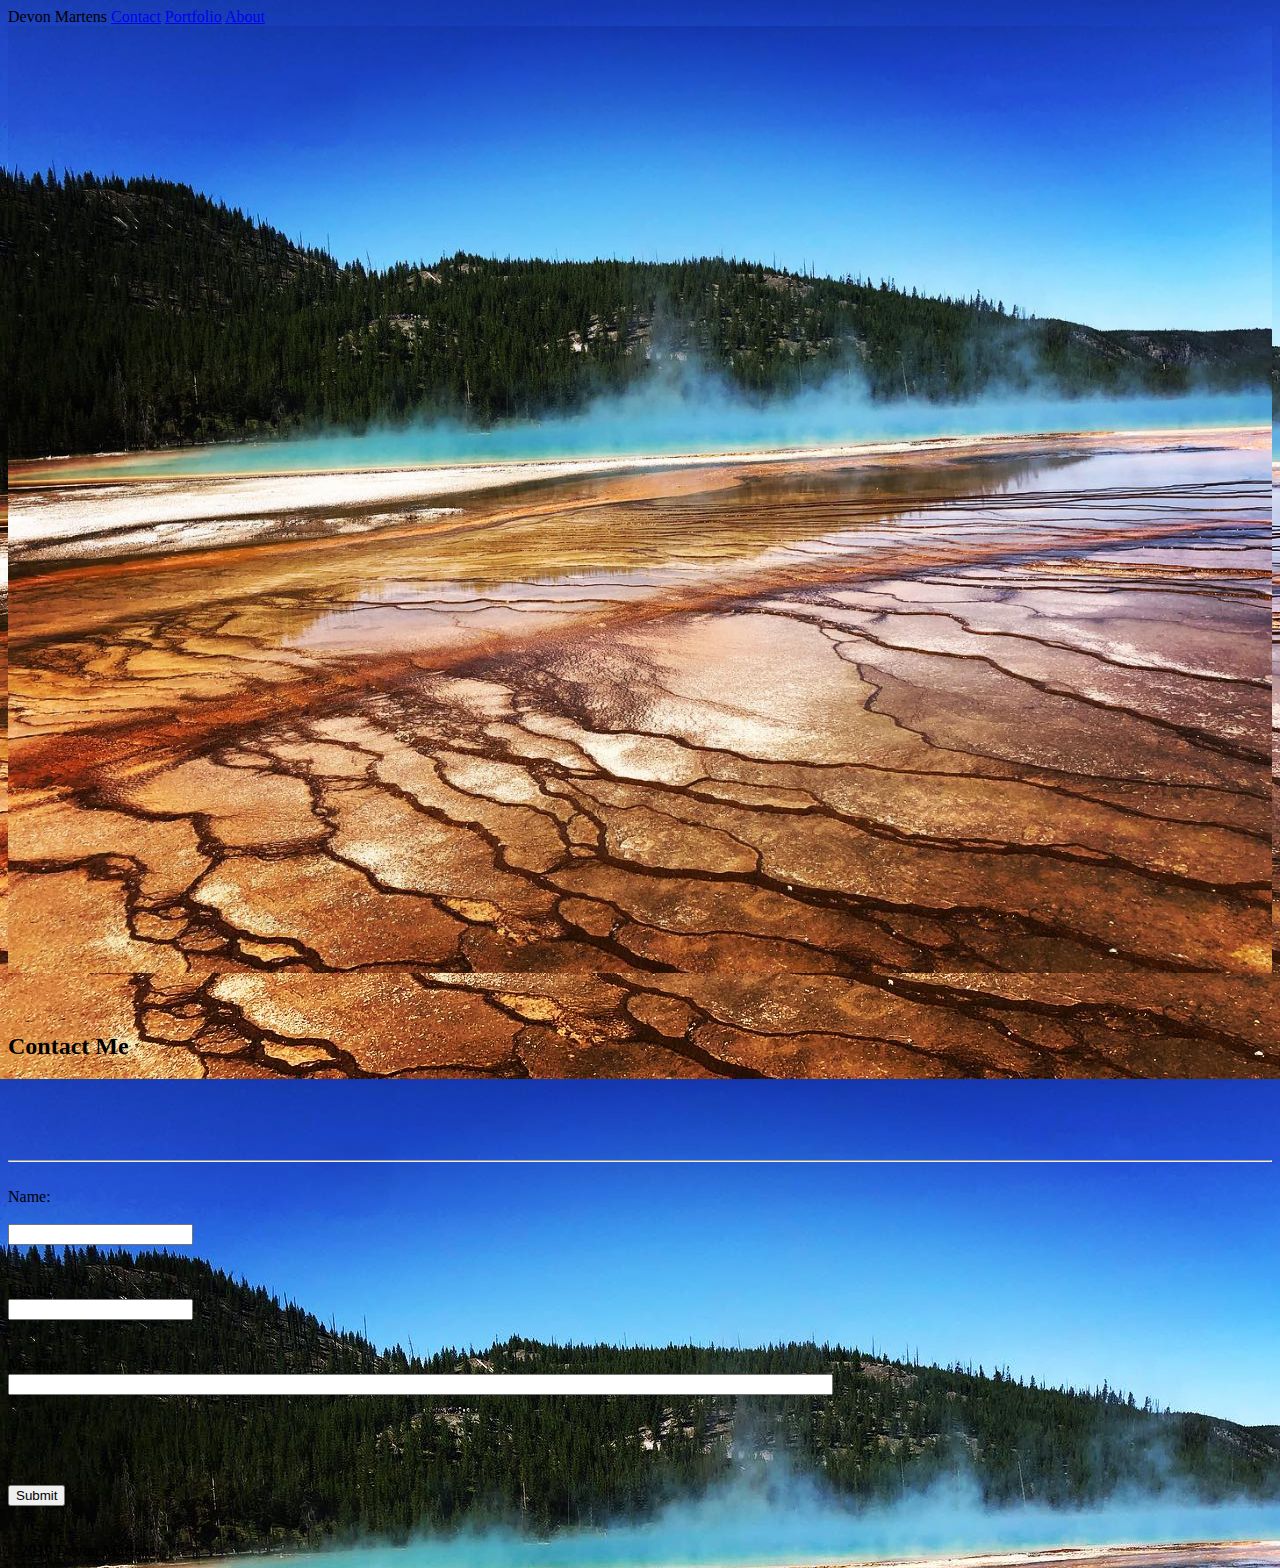
==== contact.html @ bed08975 "Update contact.html" ====
<!DOCTYPE html>
<html lang=en>
   <head>
      <title>Contact Me</title>
      <link rel="stylesheet" type="text/css" href="/assets/css/reset.css">
      <link rel="stylesheet" type="text/css" href="/assets/css/style.css">
   </head>
   <header class="clearfox">
        <a id="userName">Devon Martens</a>
        <span></span>
      <links>
        <a id="contact" href="contact.html">Contact</a>
        <span></span>
        <a id="portfolio" href="portfolio.html">Portfolio</a>
        <span></span>
        <a id="aboutme" href="index.html">About</a> 
        <span></span>
      </links>
    </div>
</header>
<body background= "assets/images/yellowstone.jpg">
    <background-image><img src="assets/images/yellowstone.jpg" width="100%"></background-image>
      <br>
      <br>
      <br>
      <div class="wrapper">
      <div class="container">
         <article class="section1">
            <div>
               <h2>Contact Me</h2>
               <br>             
<br>
<br>
<br> 
               <hr>
            </div>
            <section id="box1">
<form action="dmmartens91@gmail.com" method="post" enctype="text/plain"> <br>
Name:<br>
<br>
<input type="text" name="name" id="name"/><br>
<br>
<br>
E-mail:<br>
<input type="text" name="mail" id="email"/><br>
<br>
<br>
Message:<br>
<input type="text" name="comment" size="100" id="message"/>
<br>
<br>
<br>
<br>
<br>
<br>

<input type="button" value="Submit" id="BUTT"/>




<br>
<br>
</form>
</div>
</div>
</section>
</article>
 </box>
</div>
<br>
<div class="wrapper">
<div class="container">
<footer class="clearfix">&copy;2019 Devon Martens</footer>
</div class="wrapper">
</div class="container">
</body>
</html>
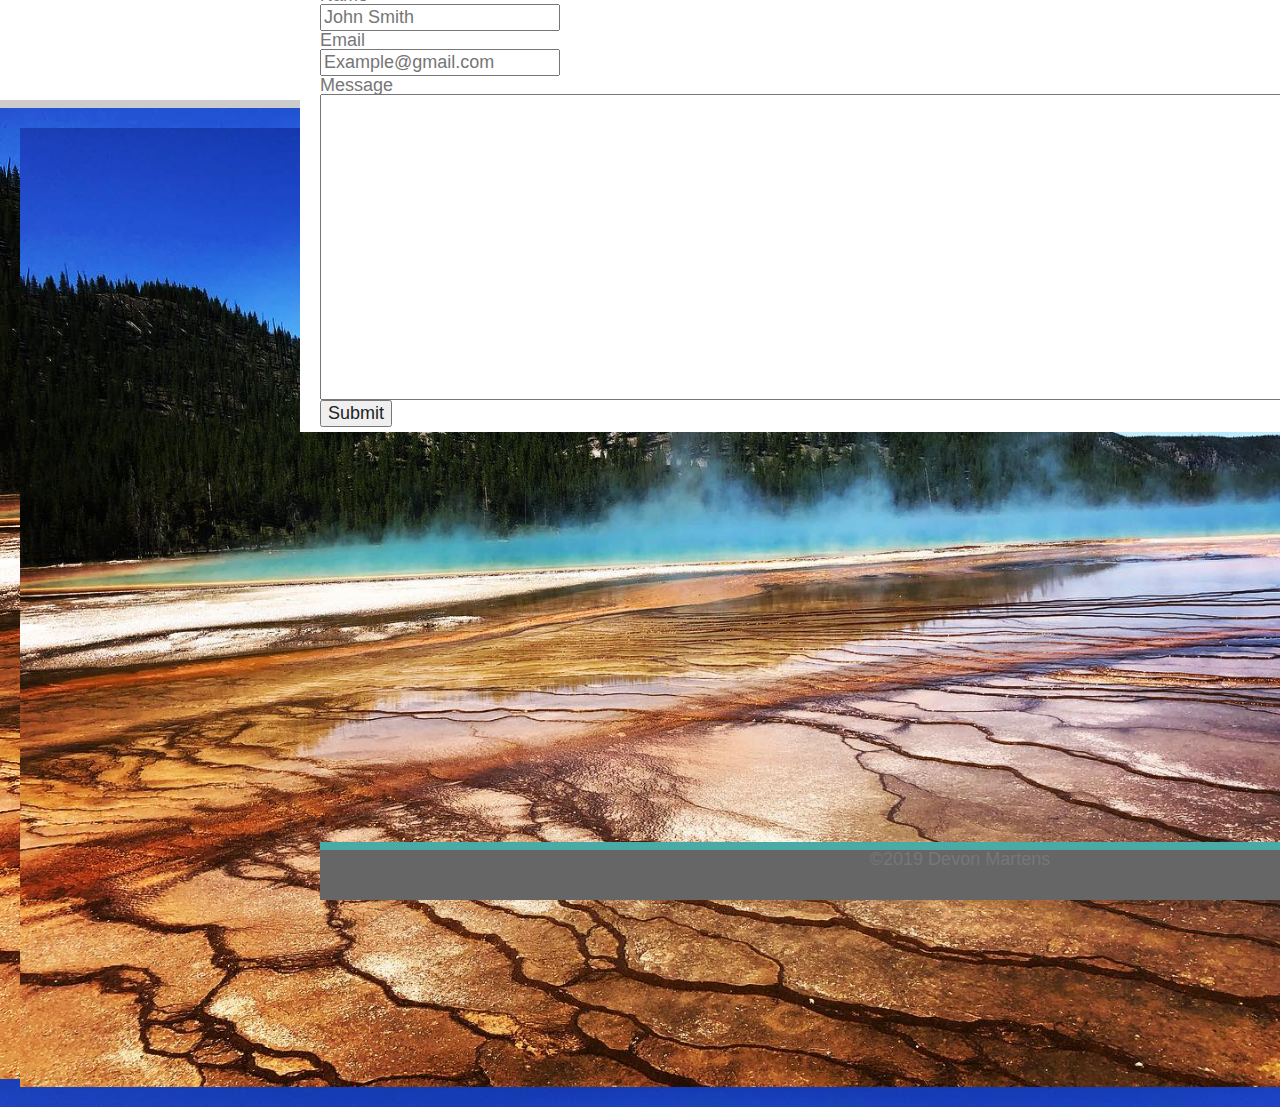
==== commit a2fb0d1a: "640 too much code fix it" ====
--- a/contact.html
+++ b/contact.html
@@ -6,7 +6,7 @@
       <link rel="stylesheet" type="text/css" href="/assets/css/style.css">
    </head>
    <header class="clearfox">
-        <a id="userName">Devon Martens</a>
+      <a id="userName">Devon Martens</a>
         <span></span>
       <links>
         <a id="contact" href="contact.html">Contact</a>
@@ -28,46 +28,36 @@
          <article class="section1">
             <div>
                <h2>Contact Me</h2>
-               <br>             
-<br>
-<br>
-<br> 
+               <br>
+               <br>
                <hr>
-            </div>
-            <section id="box1">
-<form action="dmmartens91@gmail.com" method="post" enctype="text/plain"> <br>
-Name:<br>
-<br>
-<input type="text" name="name" id="name"/><br>
-<br>
-<br>
-E-mail:<br>
-<input type="text" name="mail" id="email"/><br>
-<br>
-<br>
-Message:<br>
-<input type="text" name="comment" size="100" id="message"/>
-<br>
-<br>
-<br>
-<br>
-<br>
-<br>
-
-<input type="button" value="Submit" id="BUTT"/>
-
-
-
-
-<br>
-<br>
-</form>
-</div>
-</div>
-</section>
-</article>
- </box>
-</div>
+               <br>
+      <p><label>Name</label>
+         <br>
+   
+         <input type = "text"
+                id = "myText"
+                placeholder = "John Smith" />
+       </p>
+       <p>
+         <label>Email</label>
+         <br>
+         <input type="text" 
+                id = "myEmail"
+                placeholder = "Example@gmail.com" />
+                 
+       </p>
+       <p>
+           <label>Message</label>
+           <textarea id = "myTextArea"
+                   rows = "15"
+                   cols = "155"></textarea>
+         </p>
+ 
+         <button type="button">Submit</button>
+ 
+     
+   </div>
 <br>
 <div class="wrapper">
 <div class="container">
--- a/assets/css/style.css
+++ b/assets/css/style.css
@@ -0,0 +1,430 @@
+
+
+.content {
+	width: 960px;
+	align-self: center;
+}
+
+.aboutme {
+	color: #4aaaa5;
+	font-size: 20pt;
+	font-family: 'Georgia', Times, Times New Roman, serif;
+    margin-top: 10px;
+    padding-right: 10px;
+	float: top;
+}
+
+h2 {
+	float: left;
+	color: #4aaaa5;
+	font-size: 20pt;
+	font-family: 'Georgia', Times, Times New Roman, serif;
+    top: 0px;
+    position: relative; top: 5px; left: 10px;
+}
+
+/*center bodies*/
+
+.section1 {
+    background-color: #ffffff;
+    width: 960px;
+    position: absolute;
+    height: 500px;
+    align-self: center;
+    margin-left: 300px;
+    font-family: 'Arial', 'Helvetica Neue', Helvetica, sans-serif;
+    font-size: 18px;
+    padding: 20px;
+    }
+
+
+body {
+	color: #777777;
+	font-size: 18px;
+	margin: 0
+    background-image: url(yellowstone.jpg);
+    position: relative;
+}
+
+
+/*Body for About Me*/
+
+
+img {
+    float: left;
+    margin: 20px;
+}
+#box1 {
+    display: block;
+    margin: 2px 2px 2px 2px;
+}
+    
+/*header icons*/
+
+#aboutme {
+	float: right;
+	font-family: 'Georgia', Times, Times New Roman, serif;
+	color: #777777;
+	background-color: #ffffff;
+	align-self: left;
+    padding: 25px 30px 10px 30px;
+}
+
+#portfolio {
+	float: right;
+	font-family: 'Georgia', Times, Times New Roman, serif;
+	color: #777777;
+	background-color: #ffffff;
+	align-self: left;
+	padding: 25px 30px 10px 30px;
+}
+
+#contact {
+  float: right;
+	font-family: 'Georgia', Times, Times New Roman, serif;
+	color: #777777;
+	background-color: #ffffff;
+  align-self: left;
+  margin-right: 300px;
+  padding: 25px 30px 10px 30px;
+ float: top;
+}
+
+#userName {
+	font-size: 20pt;
+	color: white;
+	font-family: 'Georgia', Times, Times New Roman, serif;
+	background-color: #4aaaa5;
+	float: left;
+    margin-left: 300px;
+	padding: 50px 20px 20px 20px;
+	float: top;
+}
+
+
+    
+/*portfolio images*/
+
+
+.container1 {
+  position: relative; top: -10px;
+}
+
+/* Bottom right text */
+#label1 {
+  position: absolute;  top: 100px; left: 20px;
+  background-color: #4aaaa5;
+  color: white;
+  width: 188px;
+  height: 33px;
+  font-size: 22px;
+  text-align: center;
+  font-family: 'Lora', serif;
+
+}
+
+
+.container2 {
+    position: absolute; left:600px; top:  300px;
+  }
+  
+  #label2 {
+    position: absolute;  top: 100px; left: 20px;
+    background-color: #4aaaa5;
+    color: white;
+    width: 200px;
+    height: 33px;
+    font-size: 22px;
+    text-align: center;
+    float: right;
+    font-family: 'Lora', serif;
+  }
+  .container3 {
+    position: absolute; left: 900px; top: 290px;
+  }
+  
+  #label3 {
+    position: absolute;  top: 100px; left: 20px;
+    background-color: #4aaaa5;
+    color: white;
+    width: 200px;
+    height: 33px;
+    font-size: 22px;
+    text-align: center;
+    float: right;
+    font-family: 'Lora', serif;
+  }
+
+  .container4 {
+    position: absolute; left: 300px; top: 460px;
+  }
+  
+  #label4 {
+    position: absolute;  top: 120px; left: 20px;
+    background-color: #4aaaa5;
+    color: white;
+    width: 267px;
+    height: 33px;
+    font-size: 22px;
+    text-align: center;
+    float: right;
+    font-family: 'Lora', serif;
+  }
+  .container5 {
+    position: absolute; left: 700px; top: 455px;
+ 
+  }
+  
+
+  #label5 {
+    position: absolute;  top: 140px; left: 20px;
+    background-color: #4aaaa5;
+    color: white;
+    width: 200px;
+    height: 33px;
+    font-size: 22px;
+    text-align: center;
+    float: right;
+    font-family: 'Lora', serif;
+  }
+/*end of photos*/
+
+
+/*contact info*/
+
+#name {
+    position: absolute; left: 20px; right: 20px;
+    width: 915px;
+    height: 20px;
+}
+
+#email {
+    position: absolute; left: 20px; right: 20px;
+    width: 915px;
+    height: 20px;
+}
+#message {
+    position: absolute; left: 20px; right: 20px;
+    width: 915px;
+    height: 100px;
+}
+
+#BUTT {
+background-color: #4aaaa5;
+border: none;
+padding: 12px 24px;
+text-decoration: none;
+margin: 4px 2px;
+cursor: pointer;
+position: absolute; top: 460px;
+color: white;
+}
+
+
+/* All footer all Header*/
+.wrapper {
+	min-height: calc(100vh - 960px);
+}
+.clearfix {
+	border-top: 8px solid #4aaaa5;
+	height: 50px;
+	background-color: #666666;
+	margin-top: -100px;
+    text-align: center;
+    position: fixed;
+    bottom: 0;
+    width: 100%;
+}
+
+
+/*footer*/
+
+.clearfox {
+	border-bottom: 8px solid #cccccc;
+	height: 100px;
+    background-color: #ffffff;
+    width: 100%;
+}
+    
+
+@media screen and (max-width: 980px){
+      name {
+          margin: 0 0 0 50;
+        }
+  
+links {
+        
+        right: 10px;
+        margin: 30 20 0 0;
+      }
+      
+      #userName {
+        margin: 0px;
+      }
+      .section1 {
+        width: 580px;
+        font-size: 18px;
+        margin: 10% 0 0 4.5%;
+        }
+        #hs{
+          float: left;
+          width:175px;
+          height:175px;
+        }
+  
+        .smallerPic{
+          
+          width:280px;
+          height:230px;
+          }
+  
+          .portfolioButtons {
+          position: absolute;
+          top: -100%;
+          left: 49.25%;
+          transform: translate(-50%, -50%);
+          -ms-transform: translate(-50%, -50%);
+          padding: 5;
+          width: 280;
+          
+          }
+          
+          #myTextArea{
+          width: 100%;
+          }
+          
+  
+  
+    }
+    
+    @media screen and (max-width: 768px){
+      name {
+        margin: 0 0 0 15;
+        }
+  
+      links {
+        
+        right: 5px;
+        margin: 30 0 0 0;
+      }
+      
+      .section1{
+        width: 690px;
+        font-size: 18px;
+        margin: 15% 0 10% 1%;
+        }
+        #hs{
+          float: left;
+          width:175px;
+          height:175px;
+        }
+
+        #aboutme {
+            padding: 25px 5px 10px 5px;
+        }
+        
+        #portfolio {
+          padding: 25px 5px 10px 5px;
+        }
+        
+        #contact {
+          float: right;
+          padding: 25px 5px 10px 5px;
+        }
+  
+        .smallerPic{
+          
+          width:320px;
+          height:270px;
+        }
+  
+        .portfolioButtons {
+          position: absolute;
+          top: -100%;
+          left: 49.5%;
+          transform: translate(-50%, -50%);
+          -ms-transform: translate(-50%, -50%);
+          padding: 5;
+          width: 320;
+          
+        }
+        
+        #myTextArea{
+          width: 100%;
+        }
+      
+      
+    
+    }
+    
+    @media screen and (max-width: 640px){
+      header {
+      position:static;
+      width: 100%;
+    }
+  
+      name {
+        margin: 0;
+        width: 590px;
+        left: 0;
+        top: 0;
+        text-align: center;	
+        
+        }
+  
+      links {
+      margin: 80 0 0 0;
+      text-align: center;
+      left: 0;
+      top: 0;
+      width: 580px;
+      padding: 30px;
+      background-color: #ffffff;
+      border-bottom: 3px solid #cccccc;
+      }
+      
+      .section1 {
+        width: 565px;
+        font-size: 18px;
+        margin: 25% 0 20% 1%;
+        }
+        #hs{
+          
+          width:560px;
+          height:560px;
+        }
+        #aboutme {
+          padding: 25px 5px 10px 5px;
+      }
+      
+      #portfolio {
+        padding: 25px 5px 10px 5px;
+      }
+      
+      #contact {
+        float: right;
+        padding: 25px 5px 10px 5px;
+      }
+
+        .smallerPic{
+          
+          width:560px;
+          height:510px;
+        }
+  
+        .portfolioButtons {
+          position: absolute;
+          top: -200%;
+          left: 49.5%;
+          transform: translate(-50%, -50%);
+          -ms-transform: translate(-50%, -50%);
+          padding: 20;
+          width: 560;
+          
+        }
+        
+        #myTextArea{
+          width: 100%;
+        }
+    
+    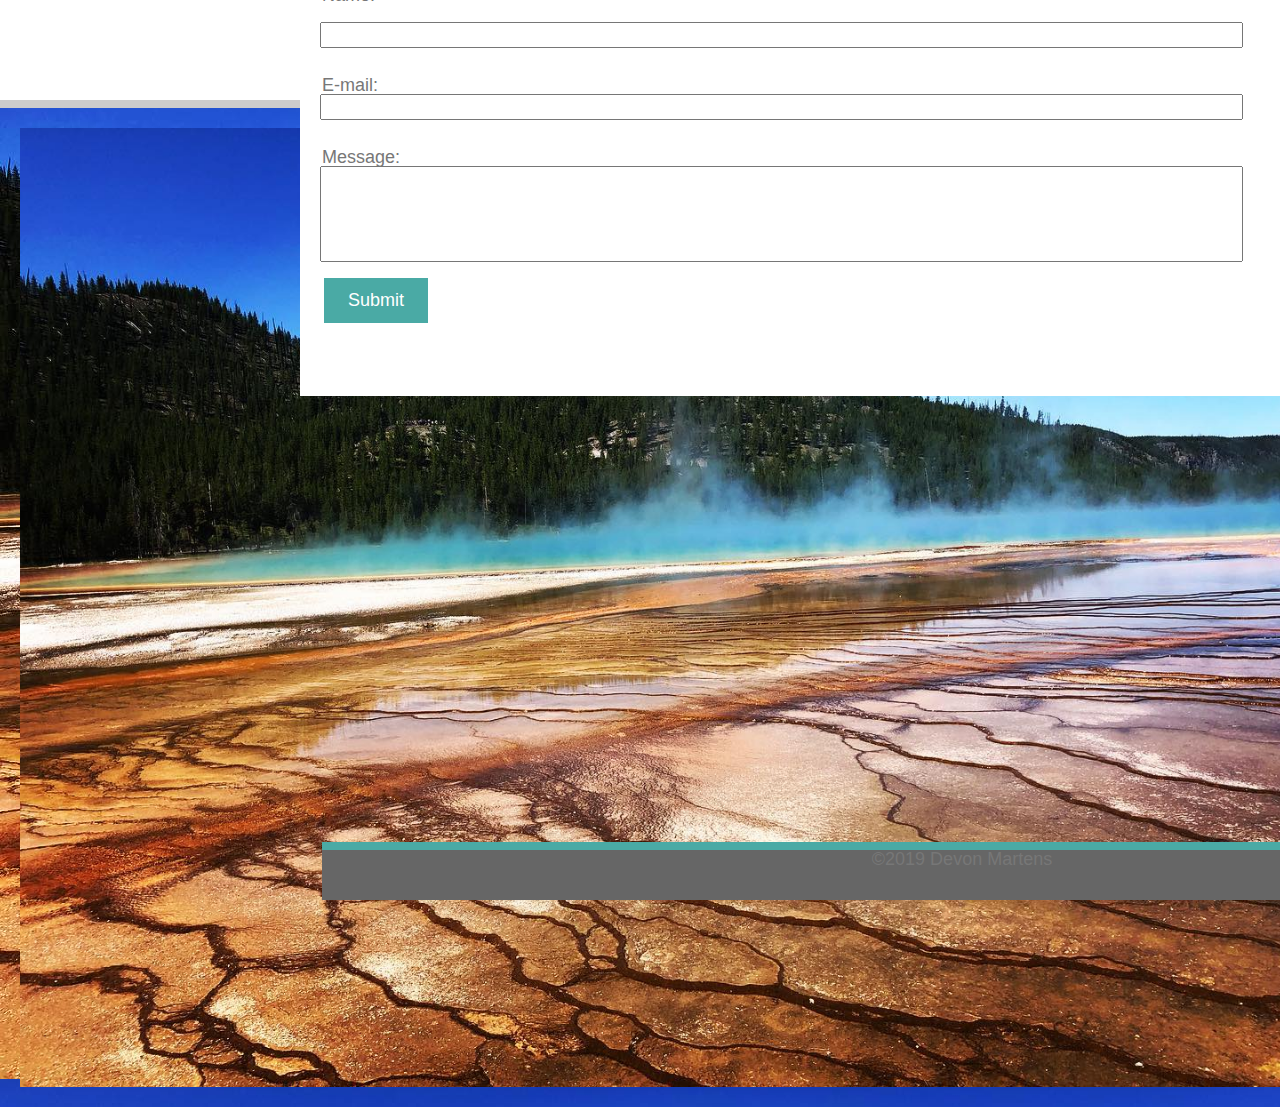
==== commit 700b819c: "issues with pics" ====
--- a/contact.html
+++ b/contact.html
@@ -21,43 +21,43 @@
 <body background= "assets/images/yellowstone.jpg">
     <background-image><img src="assets/images/yellowstone.jpg" width="100%"></background-image>
       <br>
-      <br>
-      <br>
       <div class="wrapper">
       <div class="container">
          <article class="section1">
             <div>
                <h2>Contact Me</h2>
-               <br>
-               <br>
+               <br>             
+<br>
+<br>
+<br> 
                <hr>
-               <br>
-      <p><label>Name</label>
-         <br>
-   
-         <input type = "text"
-                id = "myText"
-                placeholder = "John Smith" />
-       </p>
-       <p>
-         <label>Email</label>
-         <br>
-         <input type="text" 
-                id = "myEmail"
-                placeholder = "Example@gmail.com" />
-                 
-       </p>
-       <p>
-           <label>Message</label>
-           <textarea id = "myTextArea"
-                   rows = "15"
-                   cols = "155"></textarea>
-         </p>
- 
-         <button type="button">Submit</button>
- 
-     
-   </div>
+            </div>
+            <section id="box1">
+<form action="dmmartens91@gmail.com" method="post" enctype="text/plain"> <br>
+Name:<br>
+<br>
+<input type="text" name="name" id="name"/><br>
+<br>
+<br>
+E-mail:<br>
+<input type="text" name="mail" id="email"/><br>
+<br>
+<br>
+Message:<br>
+<input type="text" name="comment" size="100" id="message"/>
+<br>
+<br>
+<br>
+<br>
+<br>
+<br>
+
+<input type="button" value="Submit" id="BUTT"/>
+
+
+
+
+<br>
 <br>
 <div class="wrapper">
 <div class="container">
--- a/assets/css/style.css
+++ b/assets/css/style.css
@@ -136,7 +136,6 @@
     height: 33px;
     font-size: 22px;
     text-align: center;
-    float: right;
     font-family: 'Lora', serif;
   }
   .container3 {
@@ -206,7 +205,7 @@
 #message {
     position: absolute; left: 20px; right: 20px;
     width: 915px;
-    height: 100px;
+    height: 90px;
 }
 
 #BUTT {
@@ -216,7 +215,7 @@
 text-decoration: none;
 margin: 4px 2px;
 cursor: pointer;
-position: absolute; top: 460px;
+position: absolute; 
 color: white;
 }
 
@@ -248,13 +247,9 @@
     
 
 @media screen and (max-width: 980px){
-      name {
-          margin: 0 0 0 50;
-        }
-  
-links {
-        
-        right: 10px;
+      .Username { margin: 0 0 0 50; }
+  
+links {right: 10px;
         margin: 30 20 0 0;
       }
       
@@ -262,48 +257,34 @@
         margin: 0px;
       }
       .section1 {
-        width: 580px;
+        width: 700px;
         font-size: 18px;
         margin: 10% 0 0 4.5%;
         }
-        #hs{
-          float: left;
-          width:175px;
-          height:175px;
-        }
-  
-        .smallerPic{
-          
-          width:280px;
-          height:230px;
-          }
-  
-          .portfolioButtons {
-          position: absolute;
-          top: -100%;
-          left: 49.25%;
-          transform: translate(-50%, -50%);
-          -ms-transform: translate(-50%, -50%);
-          padding: 5;
-          width: 280;
-          
-          }
-          
-          #myTextArea{
-          width: 100%;
-          }
-          
-  
-  
+      
+        #name {
+          position: absolute; left: 20px; right: 20px;
+          width: 600px;
+          height: 20px;
+      }
+      
+      #email {
+          position: absolute; left: 20px; right: 20px;
+          width: 600px;
+          height: 20px; }
+
+      #message {
+          position: absolute; left: 20px; right: 20px;
+          width: 600px;
+          height: 50px; }       
     }
     
     @media screen and (max-width: 768px){
-      name {
+      .UserName {
         margin: 0 0 0 15;
         }
   
       links {
-        
         right: 5px;
         margin: 30 0 0 0;
       }
@@ -311,13 +292,9 @@
       .section1{
         width: 690px;
         font-size: 18px;
-        margin: 15% 0 10% 1%;
-        }
-        #hs{
-          float: left;
-          width:175px;
-          height:175px;
-        }
+        margin: 15% 0 10% 20%;
+        }
+      
 
         #aboutme {
             padding: 25px 5px 10px 5px;
@@ -331,31 +308,26 @@
           float: right;
           padding: 25px 5px 10px 5px;
         }
-  
-        .smallerPic{
-          
-          width:320px;
-          height:270px;
-        }
-  
-        .portfolioButtons {
-          position: absolute;
-          top: -100%;
-          left: 49.5%;
-          transform: translate(-50%, -50%);
-          -ms-transform: translate(-50%, -50%);
-          padding: 5;
-          width: 320;
-          
-        }
+    
+        #name {
+          position: absolute; left: 20px; right: 20px;
+          width: 500px;
+          height: 20px;
+      }
+      
+      #email {
+          position: absolute; left: 20px; right: 20px;
+          width: 500px;
+          height: 20px;
+      }
+      #message {
+          position: absolute; left: 20px; right: 20px;
+          width: 500px;
+          height: 70px;
+      }     
+    }
         
-        #myTextArea{
-          width: 100%;
-        }
-      
-      
-    
-    }
+  
     
     @media screen and (max-width: 640px){
       header {
@@ -363,7 +335,7 @@
       width: 100%;
     }
   
-      name {
+      #UserName {
         margin: 0;
         width: 590px;
         left: 0;
@@ -386,13 +358,9 @@
       .section1 {
         width: 565px;
         font-size: 18px;
-        margin: 25% 0 20% 1%;
-        }
-        #hs{
-          
-          width:560px;
-          height:560px;
-        }
+        margin: 25 0 20 20;
+        }
+       
         #aboutme {
           padding: 25px 5px 10px 5px;
       }
@@ -406,25 +374,25 @@
         padding: 25px 5px 10px 5px;
       }
 
-        .smallerPic{
-          
-          width:560px;
-          height:510px;
-        }
-  
-        .portfolioButtons {
-          position: absolute;
-          top: -200%;
-          left: 49.5%;
-          transform: translate(-50%, -50%);
-          -ms-transform: translate(-50%, -50%);
-          padding: 20;
-          width: 560;
-          
-        }
-        
-        #myTextArea{
-          width: 100%;
-        }
-    
-    +
+       #name {
+        position: absolute; left: 20px; right: 20px;
+        width: 400px;
+        height: 20px;
+    }
+    
+    #email {
+        position: absolute; left: 20px; right: 20px;
+        width: 400px;
+        height: 20px;
+    }
+    #message {
+        position: absolute; left: 20px; right: 20px;
+        width: 400px;
+        height: 60px;
+    }       
+  
+ 
+    
+     }}
+   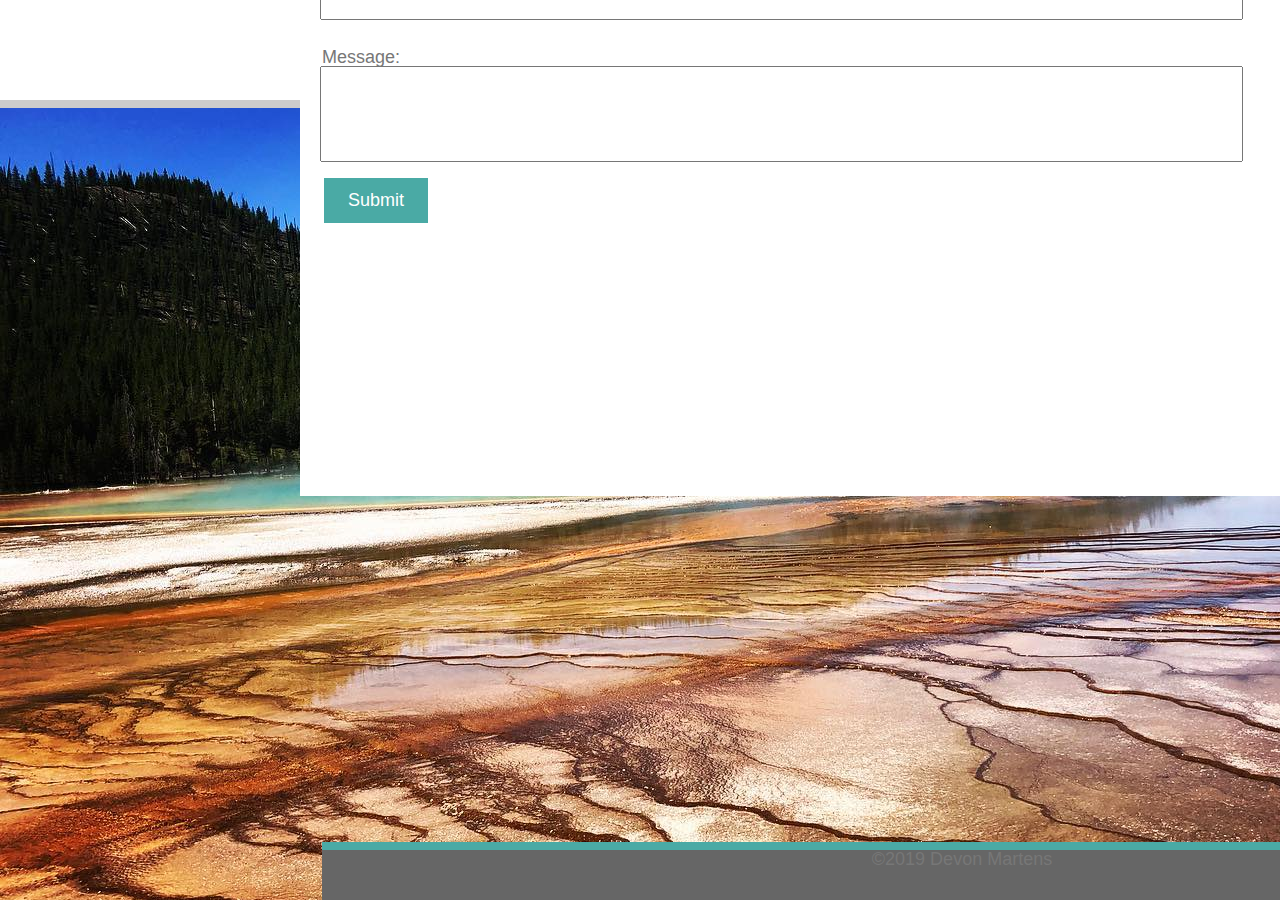
==== commit a86b458c: "Update contact.html" ====
--- a/contact.html
+++ b/contact.html
@@ -19,7 +19,6 @@
     </div>
 </header>
 <body background= "assets/images/yellowstone.jpg">
-    <background-image><img src="assets/images/yellowstone.jpg" width="100%"></background-image>
       <br>
       <div class="wrapper">
       <div class="container">
--- a/assets/css/style.css
+++ b/assets/css/style.css
@@ -1,9 +1,5 @@
 
 
-.content {
-	width: 960px;
-	align-self: center;
-}
 
 .aboutme {
 	color: #4aaaa5;
@@ -14,28 +10,10 @@
 	float: top;
 }
 
-h2 {
-	float: left;
-	color: #4aaaa5;
-	font-size: 20pt;
-	font-family: 'Georgia', Times, Times New Roman, serif;
-    top: 0px;
-    position: relative; top: 5px; left: 10px;
-}
+
+
 
 /*center bodies*/
-
-.section1 {
-    background-color: #ffffff;
-    width: 960px;
-    position: absolute;
-    height: 500px;
-    align-self: center;
-    margin-left: 300px;
-    font-family: 'Arial', 'Helvetica Neue', Helvetica, sans-serif;
-    font-size: 18px;
-    padding: 20px;
-    }
 
 
 body {
@@ -46,16 +24,33 @@
     position: relative;
 }
 
+.section1 {
+  background-color: #ffffff;
+  width: 960px;
+  position: absolute;
+  height: 700px;
+  align-self: center;
+  margin-left: 300px;
+  font-family: 'Arial', 'Helvetica Neue', Helvetica, sans-serif;
+  font-size: 18px;
+  padding: 20px;
+  }
+
+  h2 {
+    float: left;
+    color: #4aaaa5;
+    font-size: 20pt;
+    font-family: 'Georgia', Times, Times New Roman, serif;
+      top: 0px;
+      position: relative; top: 5px; left: 10px;
+  }
 
 /*Body for About Me*/
 
 
-img {
-    float: left;
-    margin: 20px;
-}
+
 #box1 {
-    display: block;
+    display: bloc;
     margin: 2px 2px 2px 2px;
 }
     
@@ -85,7 +80,6 @@
 	color: #777777;
 	background-color: #ffffff;
   align-self: left;
-  margin-right: 300px;
   padding: 25px 30px 10px 30px;
  float: top;
 }
@@ -107,12 +101,12 @@
 
 
 .container1 {
-  position: relative; top: -10px;
+  position: relative; top: 10px;
 }
 
 /* Bottom right text */
 #label1 {
-  position: absolute;  top: 100px; left: 20px;
+  position: absolute;  top: 100px; 
   background-color: #4aaaa5;
   color: white;
   width: 188px;
@@ -125,11 +119,11 @@
 
 
 .container2 {
-    position: absolute; left:600px; top:  300px;
+    position: relative; left: 350px; top: -150px;
   }
   
   #label2 {
-    position: absolute;  top: 100px; left: 20px;
+    position:absolute;  top: 100px; left: 0px;
     background-color: #4aaaa5;
     color: white;
     width: 200px;
@@ -139,27 +133,27 @@
     font-family: 'Lora', serif;
   }
   .container3 {
-    position: absolute; left: 900px; top: 290px;
+    position: relative; top: -290px; left: 700px;
+
   }
   
   #label3 {
-    position: absolute;  top: 100px; left: 20px;
+    position: absolute;  top: 100px; left: 0px;
     background-color: #4aaaa5;
     color: white;
     width: 200px;
     height: 33px;
     font-size: 22px;
     text-align: center;
-    float: right;
     font-family: 'Lora', serif;
   }
 
   .container4 {
-    position: absolute; left: 300px; top: 460px;
+    position: relative; top: -200px; 
   }
   
   #label4 {
-    position: absolute;  top: 120px; left: 20px;
+    position: absolute;  top: 120px; left: 0px;
     background-color: #4aaaa5;
     color: white;
     width: 267px;
@@ -170,13 +164,13 @@
     font-family: 'Lora', serif;
   }
   .container5 {
-    position: absolute; left: 700px; top: 455px;
+    position: relative; top: -400px; left: 500px;
  
   }
-  
+
 
   #label5 {
-    position: absolute;  top: 140px; left: 20px;
+    position: absolute;  top: 140px; left: 0px;
     background-color: #4aaaa5;
     color: white;
     width: 200px;
@@ -224,6 +218,10 @@
 .wrapper {
 	min-height: calc(100vh - 960px);
 }
+
+/*footer*/
+
+
 .clearfix {
 	border-top: 8px solid #4aaaa5;
 	height: 50px;
@@ -235,16 +233,12 @@
     width: 100%;
 }
 
-
-/*footer*/
-
 .clearfox {
 	border-bottom: 8px solid #cccccc;
 	height: 100px;
     background-color: #ffffff;
     width: 100%;
 }
-    
 
 @media screen and (max-width: 980px){
       .Username { margin: 0 0 0 50; }
@@ -325,6 +319,11 @@
           width: 500px;
           height: 70px;
       }     
+
+      .container1 {
+        height: 150px;
+        width: 150px;
+      }
     }
         
   
@@ -392,7 +391,34 @@
         height: 60px;
     }       
   
- 
-    
-     }}
-   +    .container2 {
+      position: fixed; left: 0px; top: -150px;
+    }
+    
+    #label2 {
+      position: absolute;  top: 100px; left: 0px;
+      background-color: #4aaaa5;
+      color: white;
+      width: 200px;
+      height: 33px;
+      font-size: 22px;
+      text-align: center;
+      font-family: 'Lora', serif;
+    }
+    .container3 {
+      position: absolute; top: -290px; left: 600px;
+  
+    }
+    
+    #label3 {
+      position: absolute;  top: 100px; left: 0px;
+      background-color: #4aaaa5;
+      color: white;
+      width: 200px;
+      height: 33px;
+      font-size: 22px;
+      text-align: center;
+      font-family: 'Lora', serif;
+    }
+     }
+   
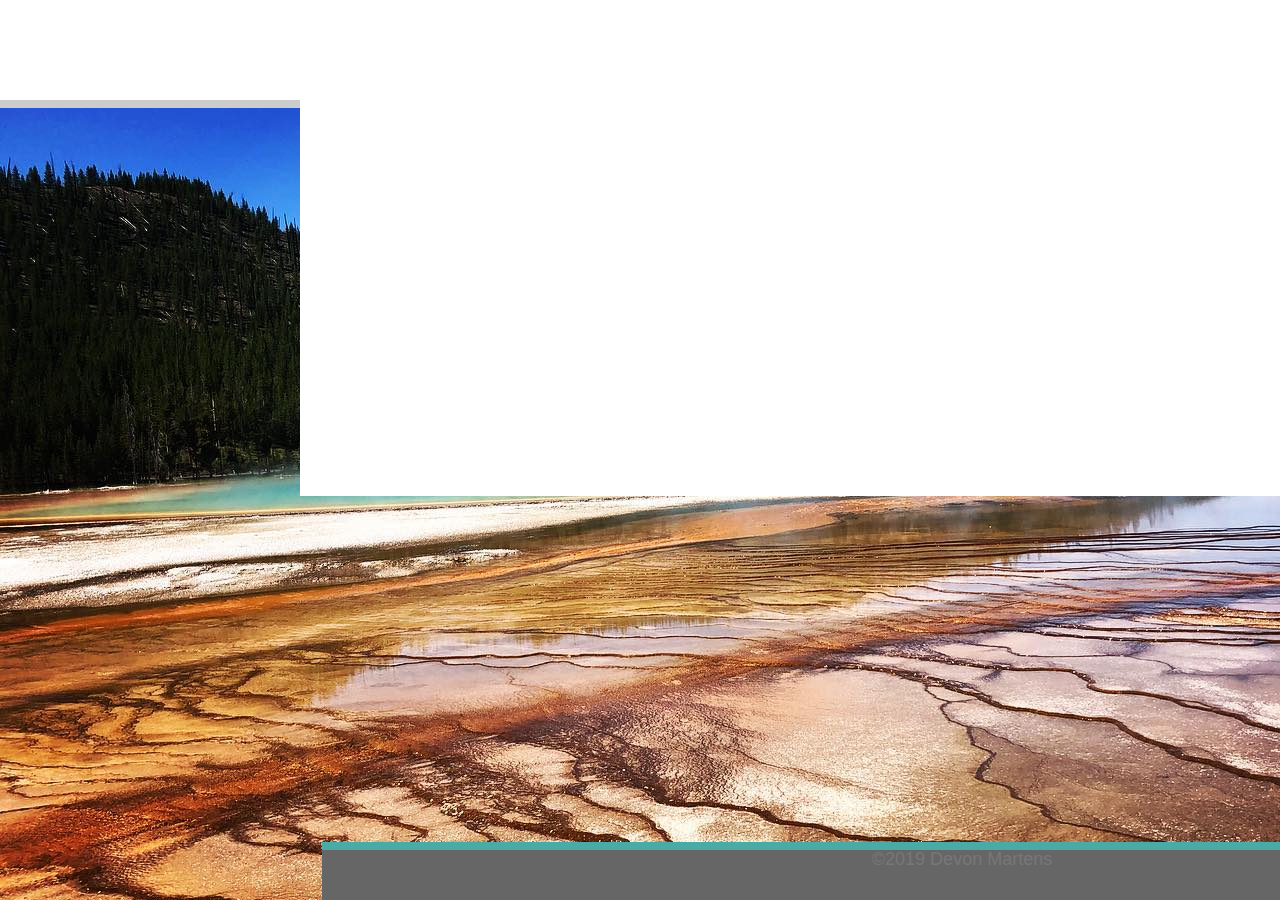
==== commit 00e6bbfc: "getting rid some some breaks" ====
--- a/contact.html
+++ b/contact.html
@@ -25,31 +25,19 @@
          <article class="section1">
             <div>
                <h2>Contact Me</h2>
-               <br>             
-<br>
-<br>
-<br> 
+            
                <hr>
             </div>
             <section id="box1">
 <form action="dmmartens91@gmail.com" method="post" enctype="text/plain"> <br>
-Name:<br>
-<br>
-<input type="text" name="name" id="name"/><br>
-<br>
-<br>
-E-mail:<br>
-<input type="text" name="mail" id="email"/><br>
-<br>
-<br>
+Name:
+<input type="text" name="name" id="name"/>
+
+E-mail:
+<input type="text" name="mail" id="email"/>
 Message:<br>
 <input type="text" name="comment" size="100" id="message"/>
-<br>
-<br>
-<br>
-<br>
-<br>
-<br>
+
 
 <input type="button" value="Submit" id="BUTT"/>
 
--- a/assets/css/style.css
+++ b/assets/css/style.css
@@ -81,7 +81,7 @@
 	background-color: #ffffff;
   align-self: left;
   padding: 25px 30px 10px 30px;
- float: top;
+
 }
 
 #userName {
@@ -133,7 +133,7 @@
     font-family: 'Lora', serif;
   }
   .container3 {
-    position: relative; top: -290px; left: 700px;
+    position: absolute; top: -290px; left: 700px;
 
   }
   
@@ -189,17 +189,21 @@
     position: absolute; left: 20px; right: 20px;
     width: 915px;
     height: 20px;
+    margin-bottom: 30px;
 }
 
 #email {
     position: absolute; left: 20px; right: 20px;
     width: 915px;
     height: 20px;
+    margin-bottom: 75px;
+
 }
 #message {
     position: absolute; left: 20px; right: 20px;
     width: 915px;
     height: 90px;
+    margin-bottom: 200px;
 }
 
 #BUTT {
@@ -234,6 +238,7 @@
 }
 
 .clearfox {
+  position: static;
 	border-bottom: 8px solid #cccccc;
 	height: 100px;
     background-color: #ffffff;
@@ -320,13 +325,20 @@
           height: 70px;
       }     
 
-      .container1 {
-        height: 150px;
-        width: 150px;
-      }
-    }
-        
-  
+      .container2 {
+        left: 33%;
+       }
+       
+      
+       .container3 {
+         position: relative; top: -290px; left: 67%;
+     
+       }
+       
+       .container5 {
+         position: relative; left: 50%;
+     
+       }
     
     @media screen and (max-width: 640px){
       header {
@@ -357,7 +369,7 @@
       .section1 {
         width: 565px;
         font-size: 18px;
-        margin: 25 0 20 20;
+        margin: 10 10 10 1s0;
         }
        
         #aboutme {
@@ -369,7 +381,6 @@
       }
       
       #contact {
-        float: right;
         padding: 25px 5px 10px 5px;
       }
 
@@ -392,33 +403,20 @@
     }       
   
     .container2 {
-      position: fixed; left: 0px; top: -150px;
-    }
-    
-    #label2 {
-      position: absolute;  top: 100px; left: 0px;
-      background-color: #4aaaa5;
-      color: white;
-      width: 200px;
-      height: 33px;
-      font-size: 22px;
-      text-align: center;
-      font-family: 'Lora', serif;
-    }
+     left: 33%;
+    }
+    
+   
     .container3 {
-      position: absolute; top: -290px; left: 600px;
-  
-    }
-    
-    #label3 {
-      position: absolute;  top: 100px; left: 0px;
-      background-color: #4aaaa5;
-      color: white;
-      width: 200px;
-      height: 33px;
-      font-size: 22px;
-      text-align: center;
-      font-family: 'Lora', serif;
-    }
-     }
-   
+      position: relative; top: -290px; left: 67%;
+  
+    }
+    
+    .container5 {
+      position: relative; left: 50%;
+  
+    }
+    h2 {
+      margin-bottom: 35px
+    }
+  }
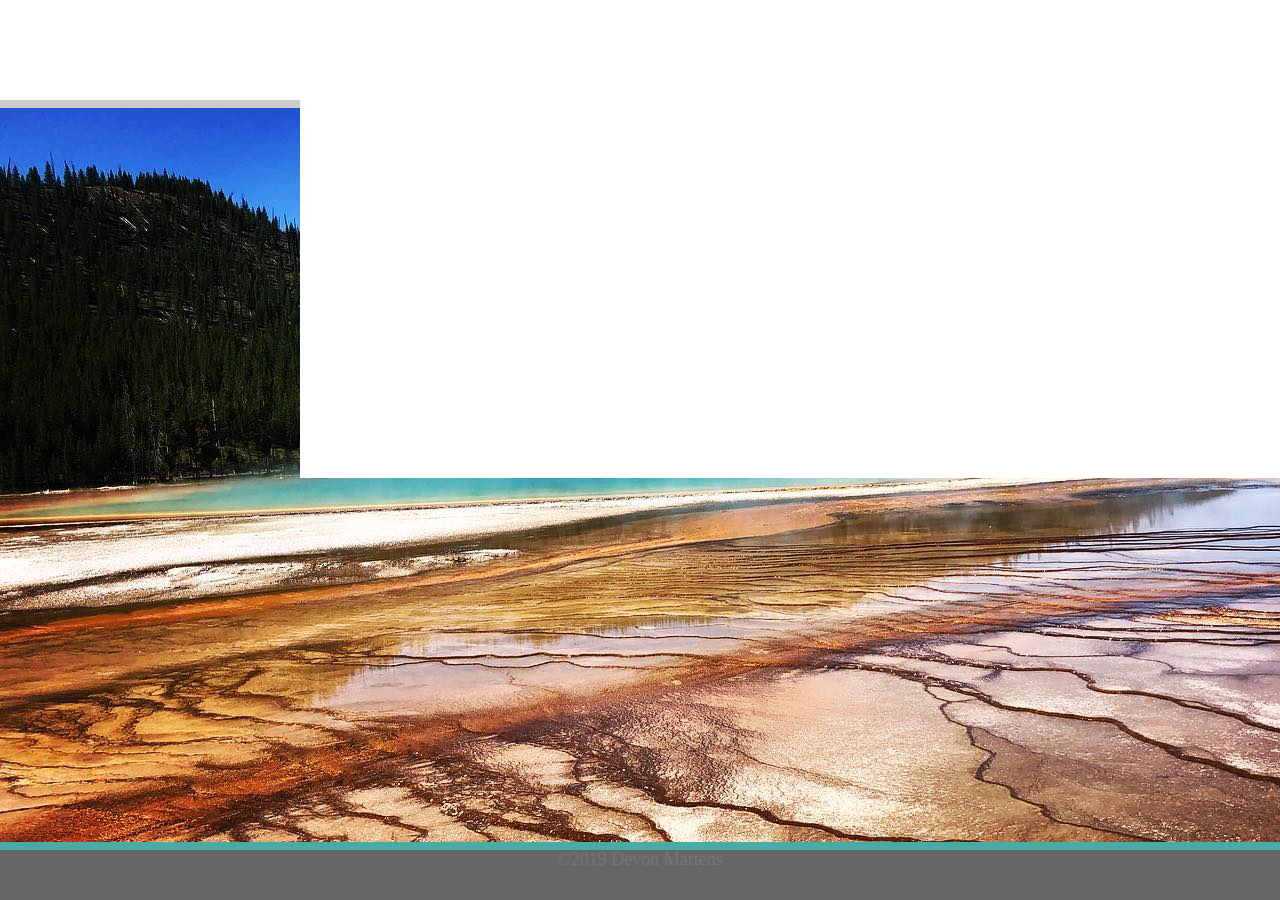
==== commit 13748c6c: "Update contact.html" ====
--- a/contact.html
+++ b/contact.html
@@ -5,6 +5,7 @@
       <link rel="stylesheet" type="text/css" href="/assets/css/reset.css">
       <link rel="stylesheet" type="text/css" href="/assets/css/style.css">
    </head>
+   <body background= "assets/images/yellowstone.jpg"></body>
    <header class="clearfox">
       <a id="userName">Devon Martens</a>
         <span></span>
@@ -18,38 +19,36 @@
       </links>
     </div>
 </header>
-<body background= "assets/images/yellowstone.jpg">
-      <br>
-      <div class="wrapper">
-      <div class="container">
+
+   
          <article class="section1">
             <div>
                <h2>Contact Me</h2>
-            
+            </div>
                <hr>
-            </div>
-            <section id="box1">
-<form action="dmmartens91@gmail.com" method="post" enctype="text/plain"> <br>
-Name:
-<input type="text" name="name" id="name"/>
-
-E-mail:
-<input type="text" name="mail" id="email"/>
-Message:<br>
-<input type="text" name="comment" size="100" id="message"/>
-
-
-<input type="button" value="Submit" id="BUTT"/>
-
-
-
-
-<br>
-<br>
+                  <form id="contact-form">
+                        <ul>
+                          <li>
+                            <label for="name">Name</label>
+                            <input type="text" id="name" name="name" placeholder="Your Name" required="required">
+                          </li>
+                          <li>
+                            <label for="email">Email</label>
+                            <input type="email" id="email" name="email" placeholder="YourEmail@YourDomain.com" required="required">
+                          </li>
+                          <li>
+                            <label for="message">Message</label>
+                            <textarea id="message" name="message" required="required"></textarea>
+                          </li>
+                        </ul>
+                        <input type="submit">
+                      </form>
+                     </article>
+             
 <div class="wrapper">
 <div class="container">
 <footer class="clearfix">&copy;2019 Devon Martens</footer>
-</div class="wrapper">
-</div class="container">
+</div>
+</div>
 </body>
 </html>
